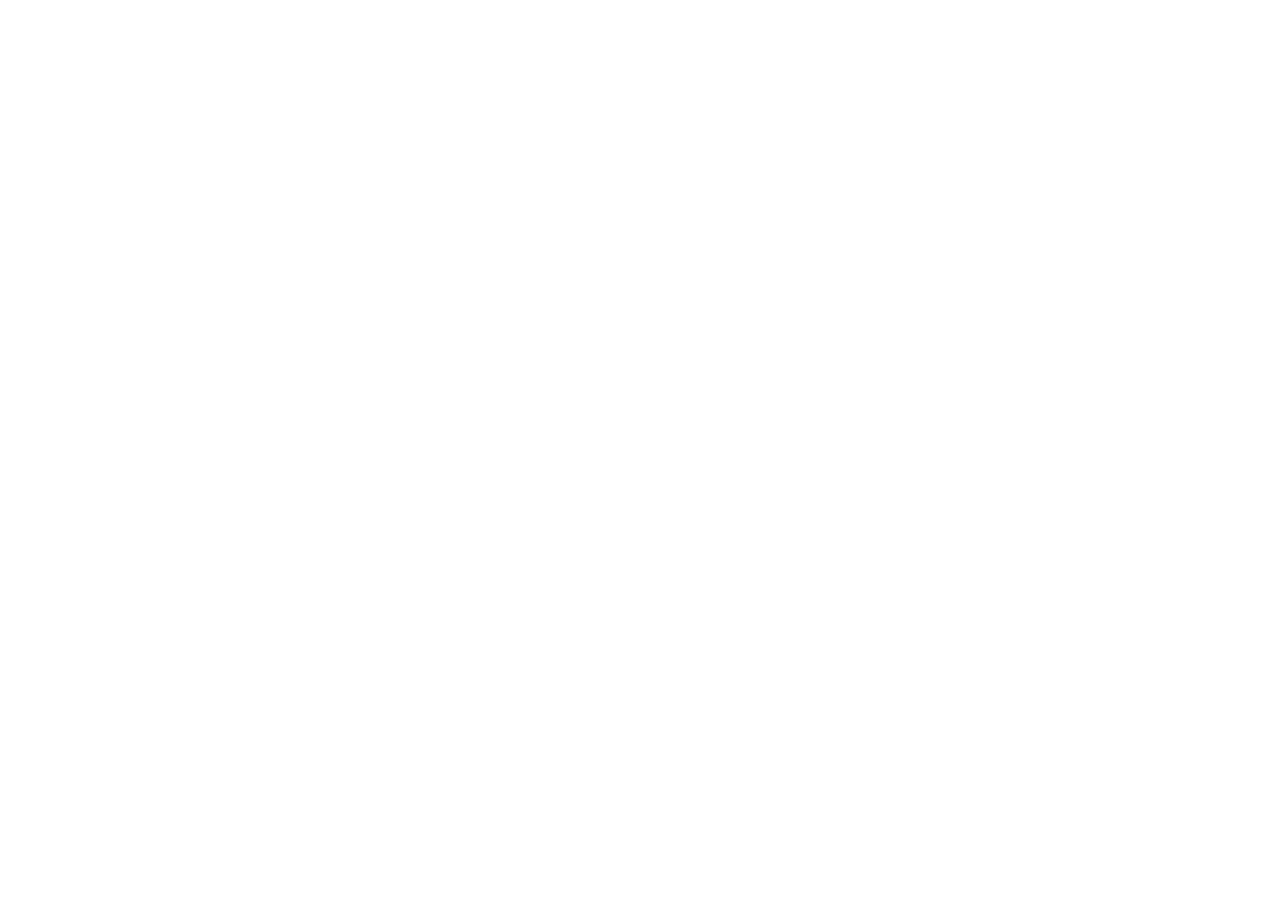
==== signup/index.html @ 23917466 "Update index.html" ====
<!DOCTYPE html>
<html lang="en">

<head>
    <meta charset="UTF-8">
    <meta name="viewport" content="width=device-width, initial-scale=1.0">
    <title>Document</title>
</head>

<body>

</body>

</html>
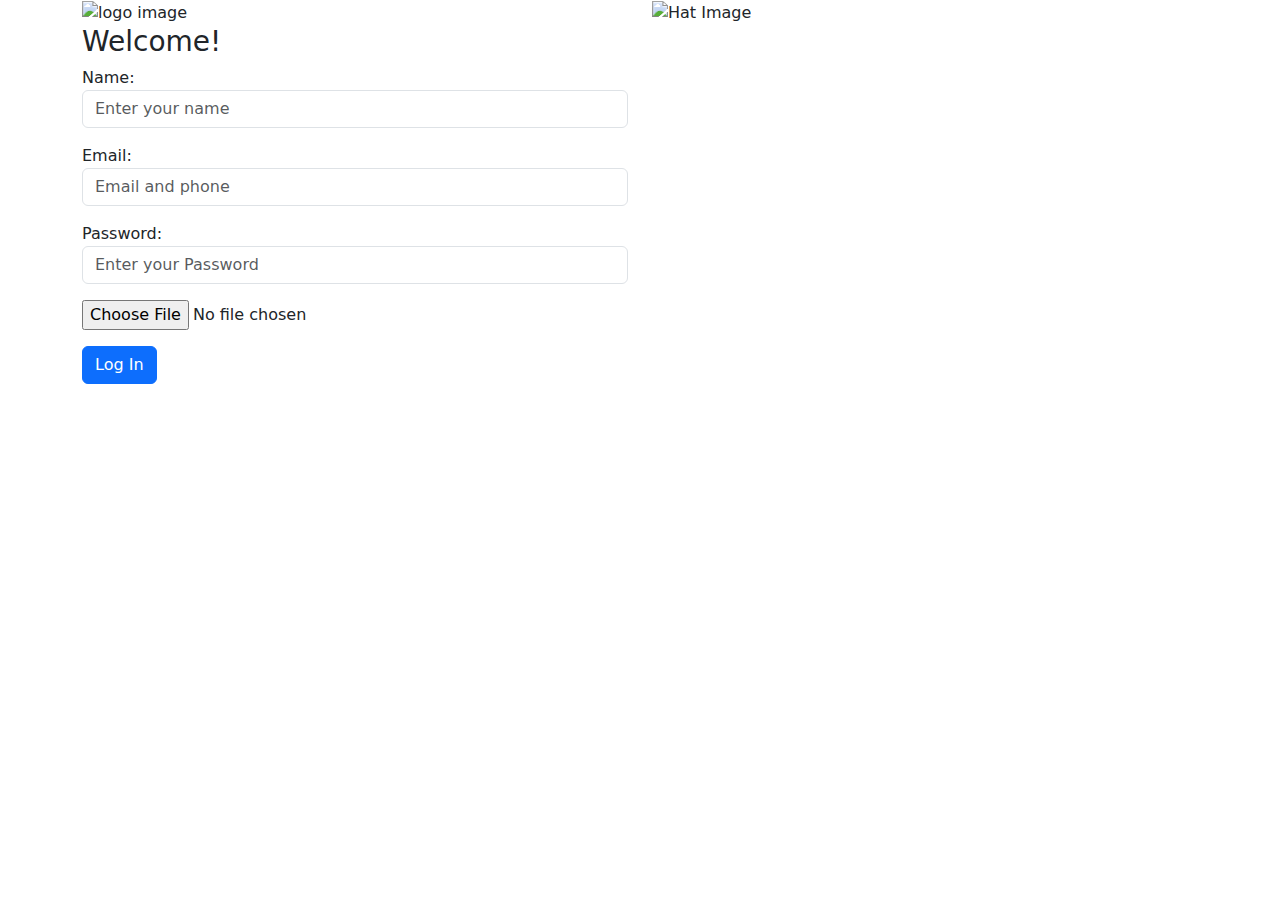
==== commit 4e0a523d: "Update index.html" ====
--- a/signup/index.html
+++ b/signup/index.html
@@ -4,11 +4,58 @@
 <head>
     <meta charset="UTF-8">
     <meta name="viewport" content="width=device-width, initial-scale=1.0">
-    <title>Document</title>
+    <title>Signup Form</title>
+    <link rel="stylesheet" href="signup.css">
+    <link rel="stylesheet" href="https://cdn.jsdelivr.net/npm/bootstrap@5.3.3/dist/css/bootstrap.min.css">
 </head>
 
 <body>
 
+
+    <div class="container">
+        <div class="row">
+            <div class="col">
+                <div id="quiz">
+                <img src="./images/QuizGrad.png" alt="logo image" id="quiz1">
+                <h3>Welcome!</h3>
+            </div>
+                <form onsubmit="signup();">
+                    <div class="mb-3">
+                        <label for="name">Name:</label>
+                        <input type="text" class="form-control" id="Username" placeholder="Enter your name">
+                      </div>
+                    <div class="mb-3">
+                        <label for="email">Email:</label>
+                      <input type="email" class="form-control" id="UserEmail"  placeholder="Email and phone">
+                    </div>
+                    <div class="mb-3">
+                        <label for="password">Password:</label>
+                      <input type="password" class="form-control" id="UserPassword" placeholder="Enter your Password">
+                    </div>
+                    <div class="mb-3">
+                        
+                      <input accept=".png,jpg,jpeg,wepg" onchange="uploadimage();" type="file" id="Userpic">
+                      <!-- <button onclick="uploadimage();">Upload</button> -->
+                    </div>
+                    <!-- <div class="mb-3 form-check" style="margin-left: 30px;">
+                      <input type="checkbox" class="form-check-input" id="exampleCheck1">
+                      <label class="form-check-label" for="exampleCheck1" id="show">Show Password</label>
+                    </div> -->
+                    <div id="bottom">
+                    <!-- <a href="#">Forget password ?</a> -->
+                    <button type="submit" id="btn" class="btn btn-primary" onclick="uploadimage();" onclick="signup();">Log In</button>
+                    </div>
+                  </form>
+            </div>
+            <div class="col">
+                <img src="./images/hat.png" alt="Hat Image" id="hat">
+            </div>
+        </div>
+
+    </div>
+
+     <script src="signup.js"></script>
+      <script src="https://cdn.jsdelivr.net/npm/bootstrap@5.3.3/dist/js/bootstrap.bundle.min.js"></script>
 </body>
 
 </html>